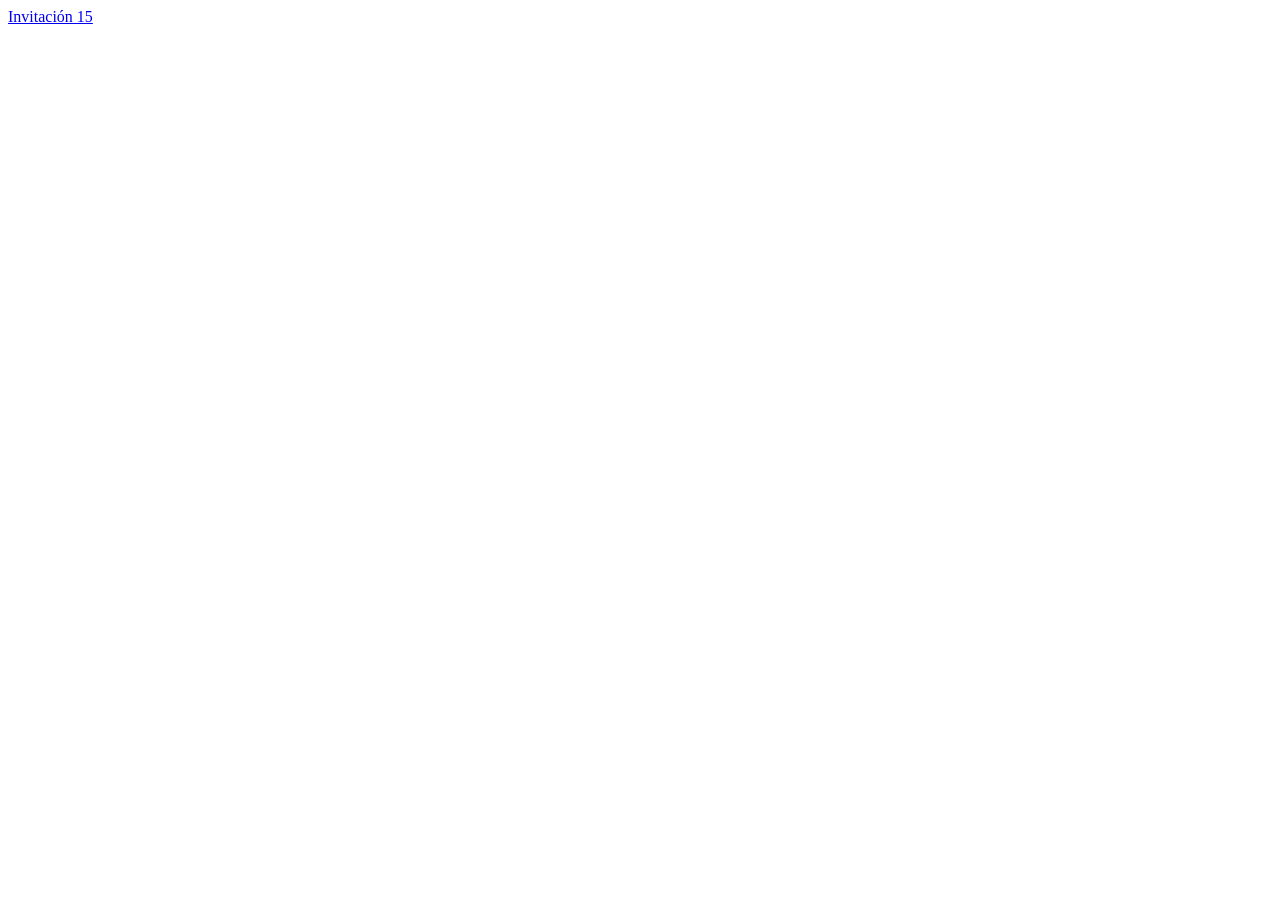
==== index.html @ 340e2474 "subida landing invitacion 15 candelaria" ====
<!DOCTYPE html>
<html lang="en">
<head>
    <meta charset="UTF-8">
    <meta name="viewport" content="width=device-width, initial-scale=1.0">
    <title>Document</title>
</head>
<body>

    <!--a href="cande_tattoo/index.html">Cande Tattoo</a-->
    <!--br-->
    <!--a href="reciclo/index.html">RECICLO</a-->
    <!--br-->
    <!--a href="cara_papa/index.html">CARA DE PAPA</a-->
    <!--br-->
    <!--a href="fzingenieria/index.html">FZ Ingeniaria</a-->
    <!--br-->
    <!--a href="mowo_web/index.html">MOWO</a-->
    <!--a href="mowo_web_v2/index.html">MOWO</a-->
    <a href="invitacion15anios_candelaria/index.html">Invitación 15 </a>



</body>
</html>
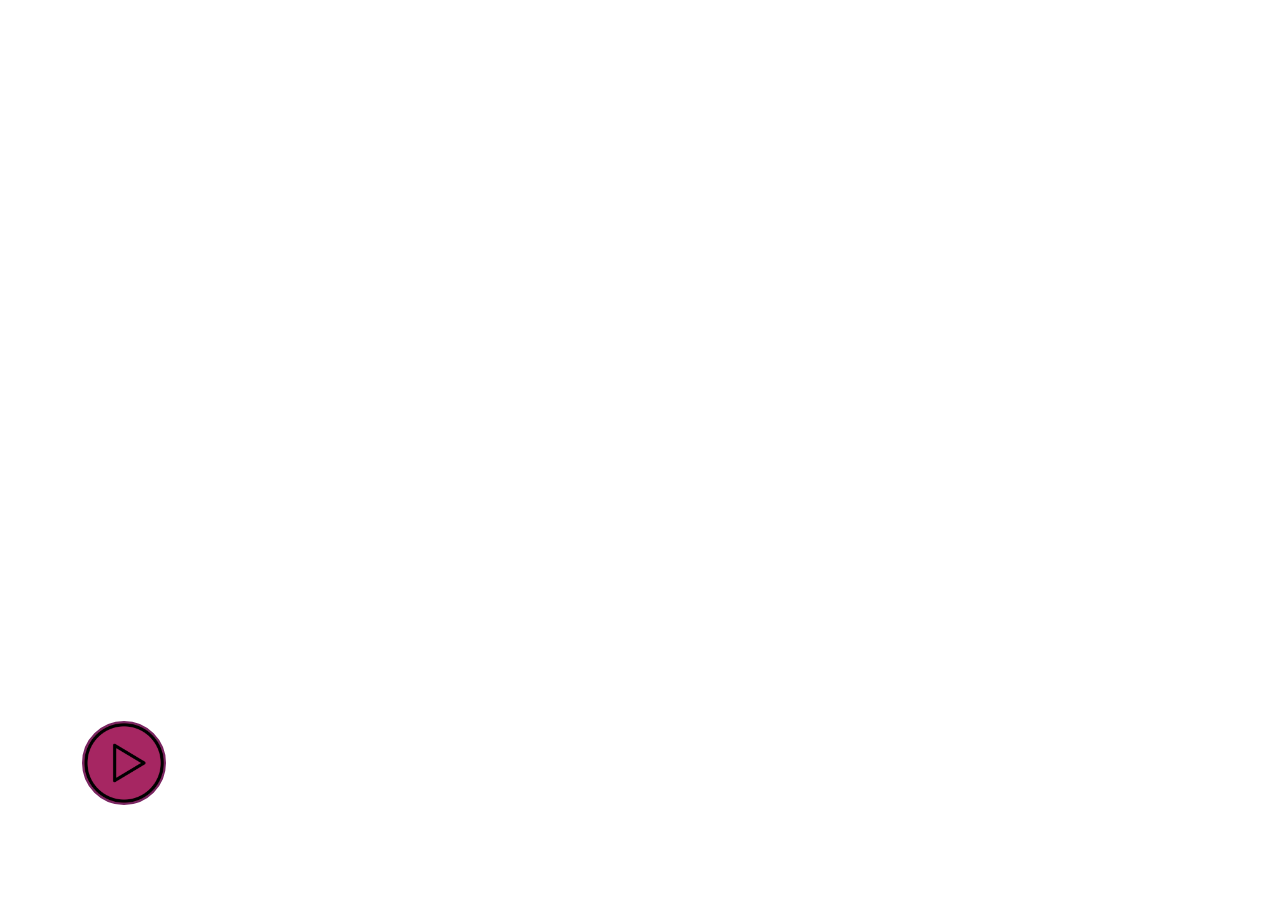
==== commit 4c1f2e7f: "pase a prod" ====
--- a/index.html
+++ b/index.html
@@ -3,7 +3,9 @@
 <head>
     <meta charset="UTF-8">
     <meta name="viewport" content="width=device-width, initial-scale=1.0">
-    <title>Document</title>
+    <title>Redirecting...</title>
+    <meta http-equiv="refresh" content="0; url=https://asanpc84.github.io/invitacion15anios_candelaria/index.html">
+    <link rel="canonical" href="https://asanpc84.github.io/invitacion15anios_candelaria/index.html">
 </head>
 <body>
 
@@ -17,7 +19,19 @@
     <!--br-->
     <!--a href="mowo_web/index.html">MOWO</a-->
     <!--a href="mowo_web_v2/index.html">MOWO</a-->
-    <a href="invitacion15anios_candelaria/index.html">Invitación 15 </a>
+    <!--a href="invitacion15anios_candelaria/index.html">Invitación 15 </a-->
+
+    <!-- 1. The HTML redirect (runs instantly with 0 seconds delay) -->
+
+  </head>
+  <body>
+    <!-- 2. The JavaScript fallback if the HTML refresh fails -->
+    <script>
+      window.location.href = "https://asanpc84.github.io/invitacion15anios_candelaria/index.html";
+    </script>
+    <p>If you are not redirected automatically, follow this <a href="https://asanpc84.github.io/invitacion15anios_candelaria/index.html">link to our new site</a>.</p>
+  </body>
+</html>
 
 
 
